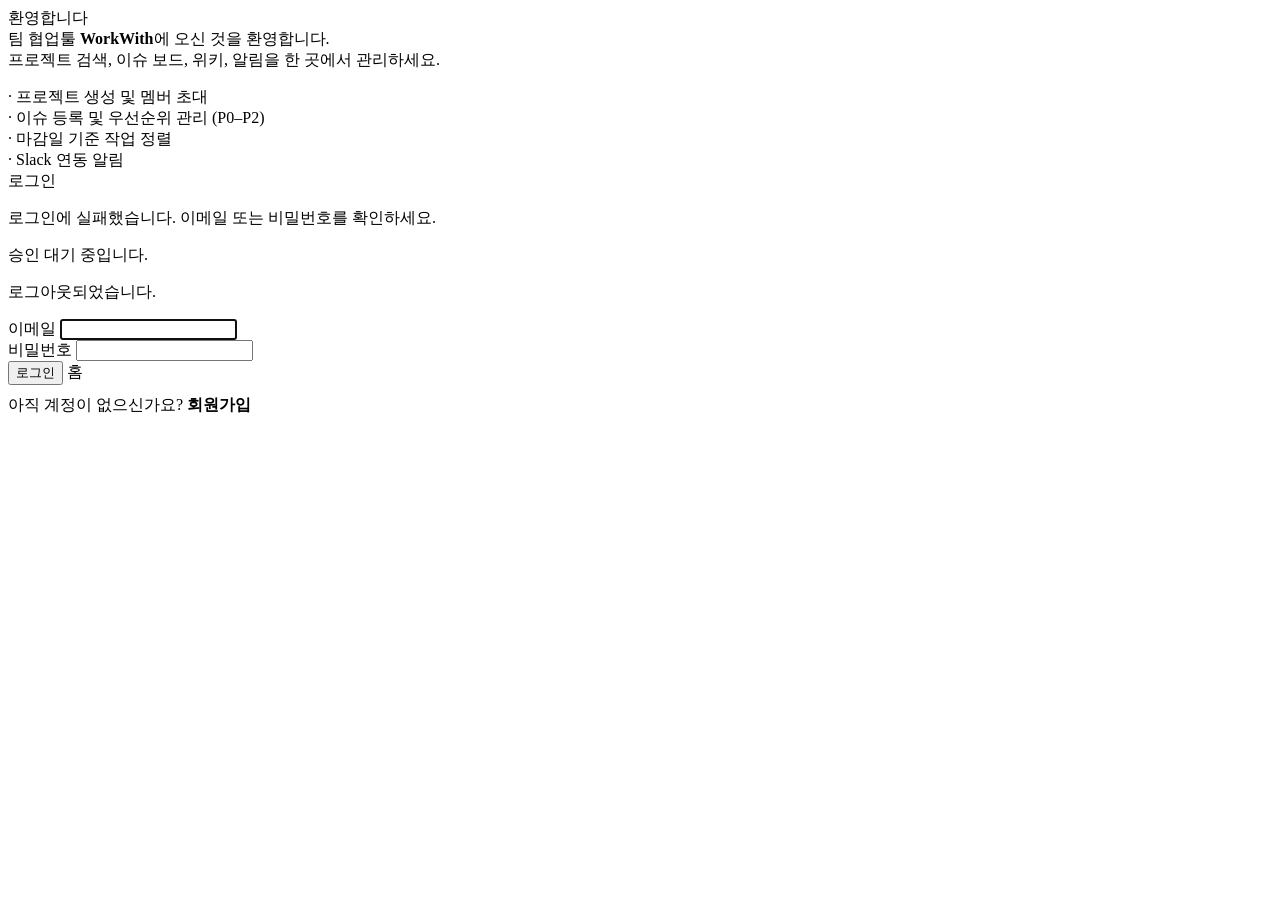
==== src/main/resources/templates/login.html @ 6215b855 "refactor: package-by-feature 구조 전환 및 로그인 기능 개선 [패키지 구조 리팩토링] - 레이어 기준 패키지(domain/repository/service/" ====
<!DOCTYPE html>
<html xmlns:th="http://www.thymeleaf.org"
      xmlns:sec="http://www.thymeleaf.org/extras/spring-security">
<head>
    <meta charset="UTF-8">
    <meta name="viewport" content="width=device-width, initial-scale=1">
    <title>Login - WorkWith</title>
    <link rel="stylesheet" th:href="@{/css/portal.css}">
</head>
<body data-page="login">
<div th:replace="~{fragments/layout :: header('login')}"></div>

<div class="wrap">
    <div class="grid">
        <section class="panel">
            <div class="hd">환영합니다</div>
            <div class="bd">
                <div class="callout">
                    팀 협업툴 <b>WorkWith</b>에 오신 것을 환영합니다.<br>
                    프로젝트 검색, 이슈 보드, 위키, 알림을 한 곳에서 관리하세요.
                </div>
                <div class="field" style="margin-top:16px;">
                    <div class="muted">· 프로젝트 생성 및 멤버 초대</div>
                    <div class="muted">· 이슈 등록 및 우선순위 관리 (P0–P2)</div>
                    <div class="muted">· 마감일 기준 작업 정렬</div>
                    <div class="muted">· Slack 연동 알림</div>
                </div>
            </div>
        </section>

        <section class="panel">
            <div class="hd">로그인</div>
            <div class="bd">
                <p class="msg error" th:if="${param.error}">
                    로그인에 실패했습니다. 이메일 또는 비밀번호를 확인하세요.
                </p>
                <p class="msg error" th:if="${param.pending}">
                    승인 대기 중입니다.
                </p>
                <p class="msg ok" th:if="${param.logout}">
                    로그아웃되었습니다.
                </p>

                <form th:action="@{/login}" method="post">
                    <input type="hidden" th:name="${_csrf.parameterName}" th:value="${_csrf.token}"/>

                    <div class="field">
                        <label for="email">이메일</label>
                        <input type="text" id="email" name="email" autocomplete="username" autofocus>
                    </div>

                    <div class="field">
                        <label for="password">비밀번호</label>
                        <input type="password" id="password" name="password" autocomplete="current-password"
                               oninput="blockKoreanPassword(this)">
                    </div>

                    <div class="actions">
                        <button class="btn primary" type="submit">로그인</button>
                        <a class="btn" th:href="@{/}">홈</a>
                    </div>
                    <div class="muted" style="margin-top:10px;">
                        아직 계정이 없으신가요? <a th:href="@{/signup}"><b>회원가입</b></a>
                    </div>
                </form>
            </div>
        </section>
    </div>

    <div th:replace="~{fragments/layout :: footer}"></div>
</div>
<script th:src="@{/js/portal.js}"></script>
<script>
    function blockKoreanPassword(input) {
        const KOREAN = /[가-힣ㄱ-ㅎㅏ-ㅣ]/g;
        if (KOREAN.test(input.value)) {
            input.value = input.value.replace(KOREAN, '');
        }
    }
</script>
</body>
</html>
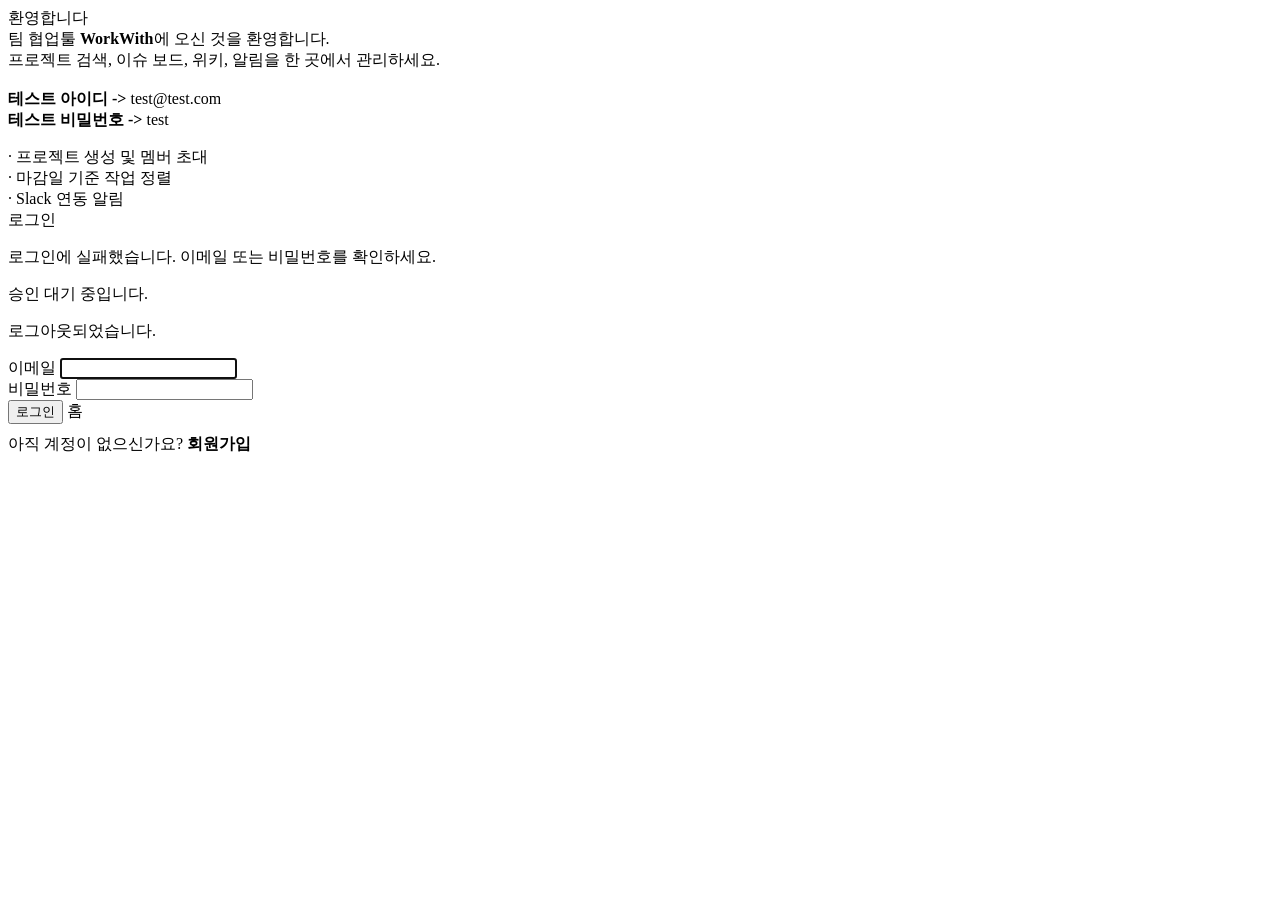
==== commit dc33d7c2: "Refactor: 가입 화면 안내 문구 수정 및 컨트롤러 로직 보널" ====
--- a/src/main/resources/templates/login.html
+++ b/src/main/resources/templates/login.html
@@ -17,11 +17,12 @@
             <div class="bd">
                 <div class="callout">
                     팀 협업툴 <b>WorkWith</b>에 오신 것을 환영합니다.<br>
-                    프로젝트 검색, 이슈 보드, 위키, 알림을 한 곳에서 관리하세요.
+                    프로젝트 검색, 이슈 보드, 위키, 알림을 한 곳에서 관리하세요.<br><br>
+                    <b style="color:#000000;">테스트 아이디 -> </b> test@test.com<br>
+                    <b style="color:#000000;">테스트 비밀번호 -> </b> test<br>
                 </div>
                 <div class="field" style="margin-top:16px;">
                     <div class="muted">· 프로젝트 생성 및 멤버 초대</div>
-                    <div class="muted">· 이슈 등록 및 우선순위 관리 (P0–P2)</div>
                     <div class="muted">· 마감일 기준 작업 정렬</div>
                     <div class="muted">· Slack 연동 알림</div>
                 </div>
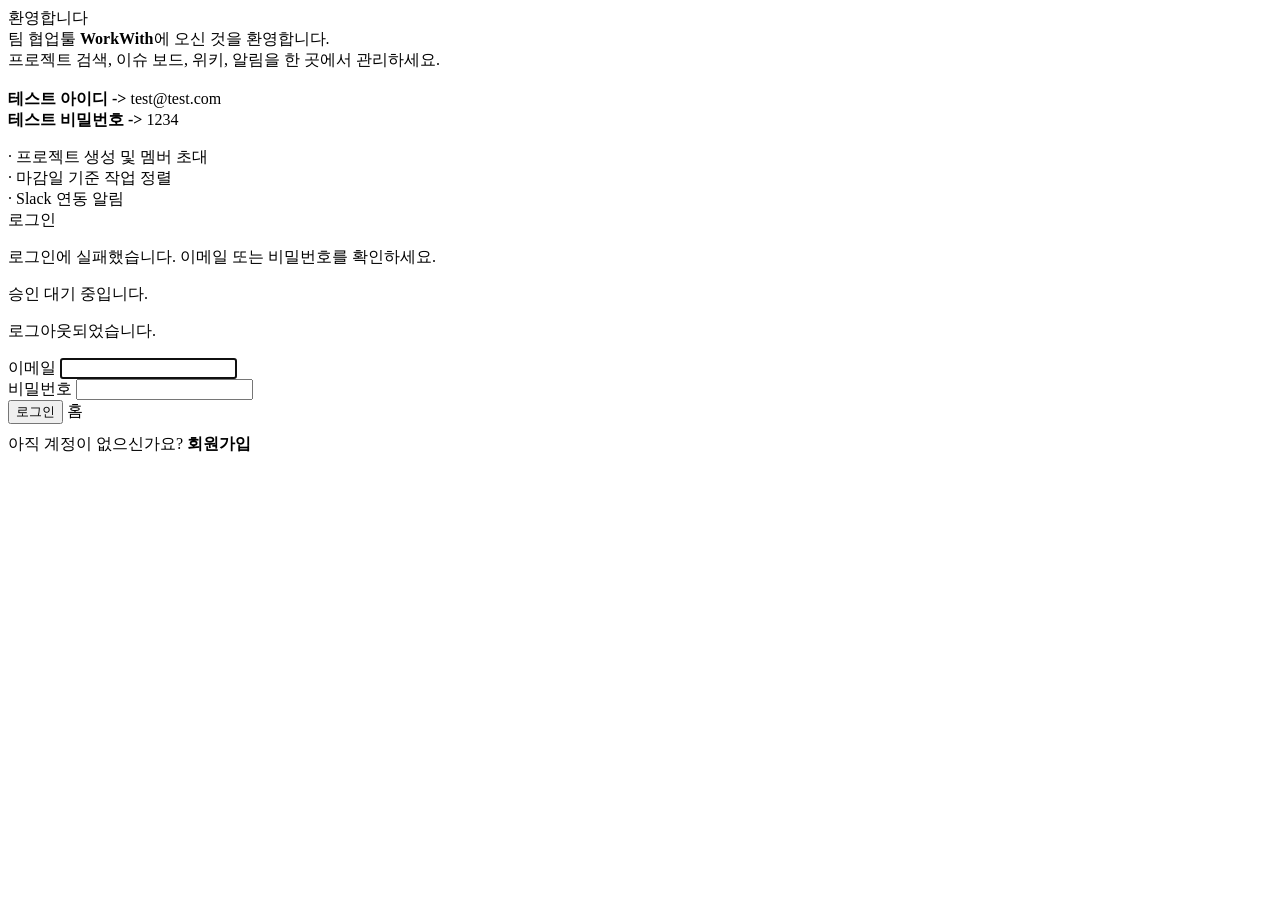
==== commit 52b836a4: "문구변경" ====
--- a/src/main/resources/templates/login.html
+++ b/src/main/resources/templates/login.html
@@ -19,7 +19,7 @@
                     팀 협업툴 <b>WorkWith</b>에 오신 것을 환영합니다.<br>
                     프로젝트 검색, 이슈 보드, 위키, 알림을 한 곳에서 관리하세요.<br><br>
                     <b style="color:#000000;">테스트 아이디 -> </b> test@test.com<br>
-                    <b style="color:#000000;">테스트 비밀번호 -> </b> test<br>
+                    <b style="color:#000000;">테스트 비밀번호 -> </b> 1234<br>
                 </div>
                 <div class="field" style="margin-top:16px;">
                     <div class="muted">· 프로젝트 생성 및 멤버 초대</div>
